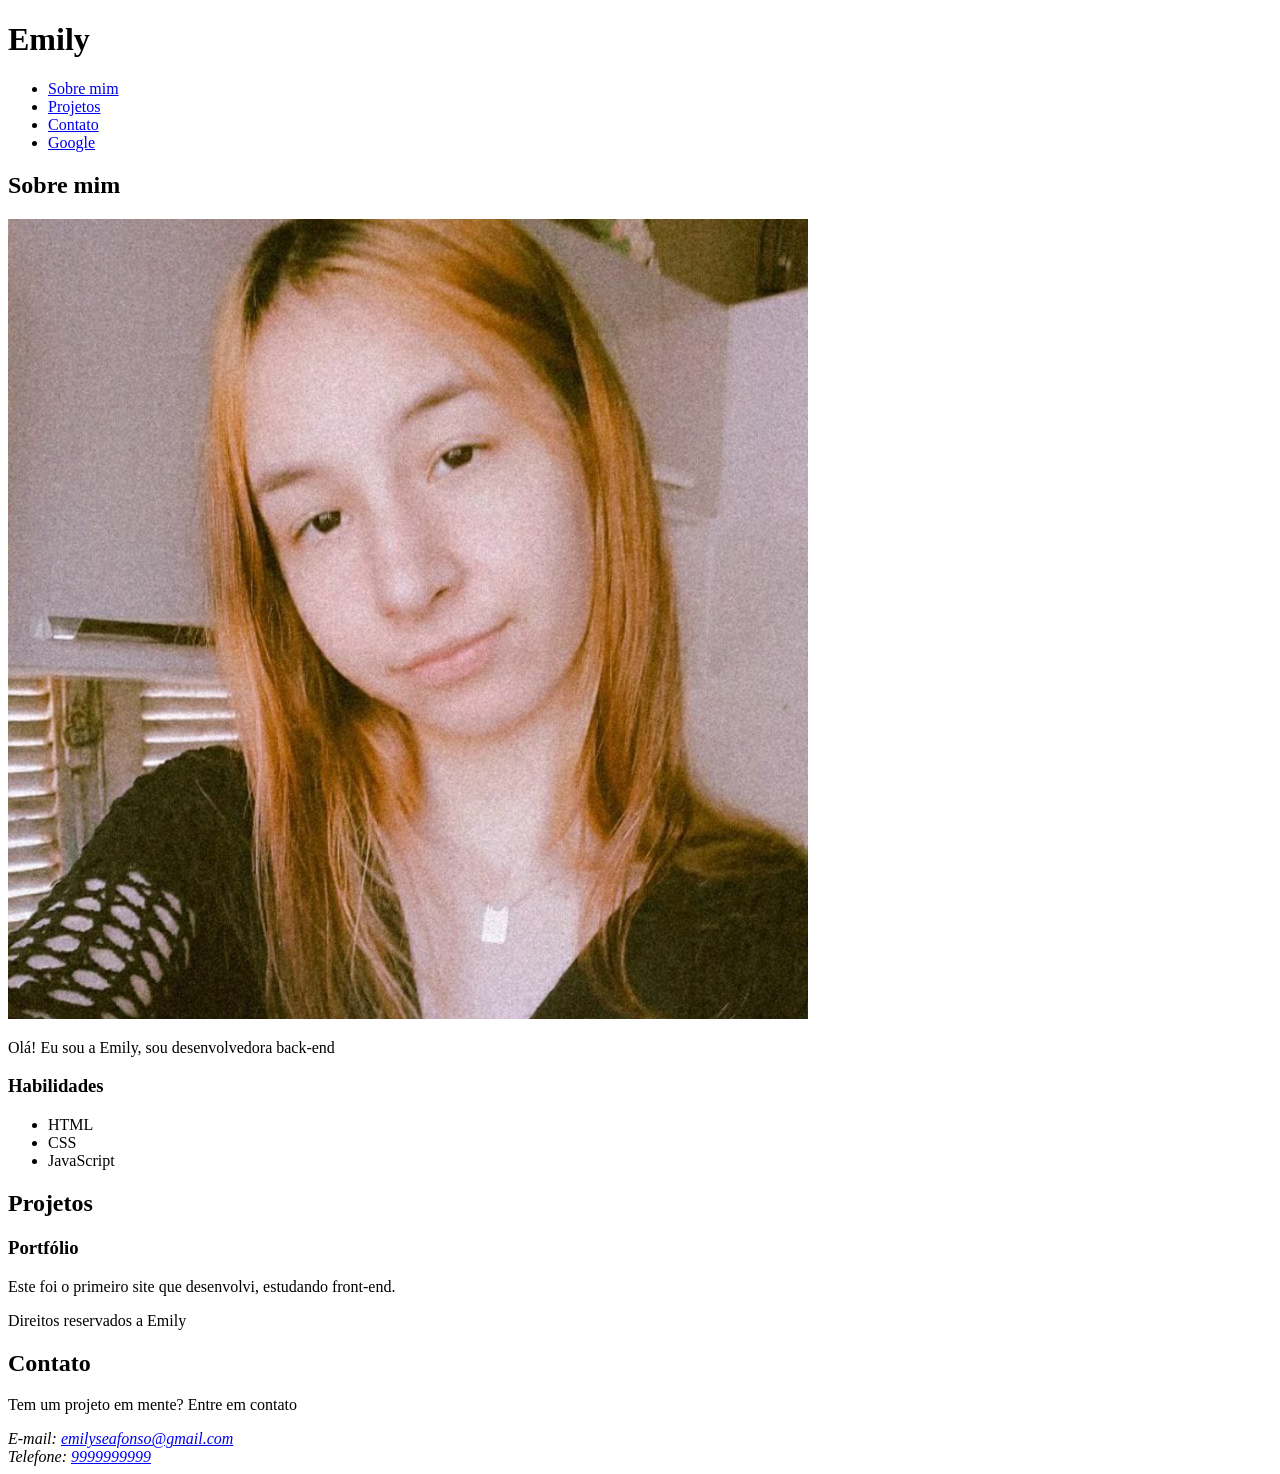
==== Front-end/index.html @ eb9ee212 "Aula 3 - Revendo e Criando base de projeto HTML" ====
<!DOCTYPE html>
<html lang="pt-BR">

<head>
    <meta charset="UTF-8">
    <meta name="viewport" content="width=device-width, initial-scale=1.0">
    <title>Document</title>
</head>

<body>
    <header>
        <h1>Emily</h1>

        <nav> <!-- Seção de navegação do site-->
            <ul> <!-- Lista não ordenada para links do nosso menu -->
                <li><a href="#sobre">Sobre mim</a></li>
                <li><a href="#projetos">Projetos</a></li>
                <li><a href="#contato">Contato</a></li>
                <li><a href="https://google.com" target="_blank">Google</a></li>
            </ul>
        </nav>
    </header>

    <section id="sobre">
        <h2>Sobre mim</h2>
        <img src="imageEmily.jpg" alt="Imagem de foto de perfil" title="Imagem de Perfil">

        <article>
            <p>Olá! Eu sou a Emily, sou desenvolvedora back-end</p>
        </article>

        <aside>
            <h3>Habilidades</h3>
            <ul>
                <li>HTML</li>
                <li>CSS</li>
                <li>JavaScript</li>
            </ul>
        </aside>
    </section>

    <section id="projeto">
        <h2>Projetos</h2>
        <article>
            <h3>Portfólio</h3>

            <p>
                Este foi o primeiro site que desenvolvi, estudando front-end.
            </p>
        </article>
    </section>

    <footer>
        <p>Direitos reservados a Emily</p>

        <section id="contato">
            <h2>Contato</h2>

            <p>Tem um projeto em mente? Entre em contato</p>

            <address>
                E-mail: <a href="mailto:emilyseafonso@gmail.com">emilyseafonso@gmail.com</a> <br>
                Telefone: <a href="tel:+9999999999">9999999999</a>
            </address>
        </section>
    </footer>
</body>

</html>
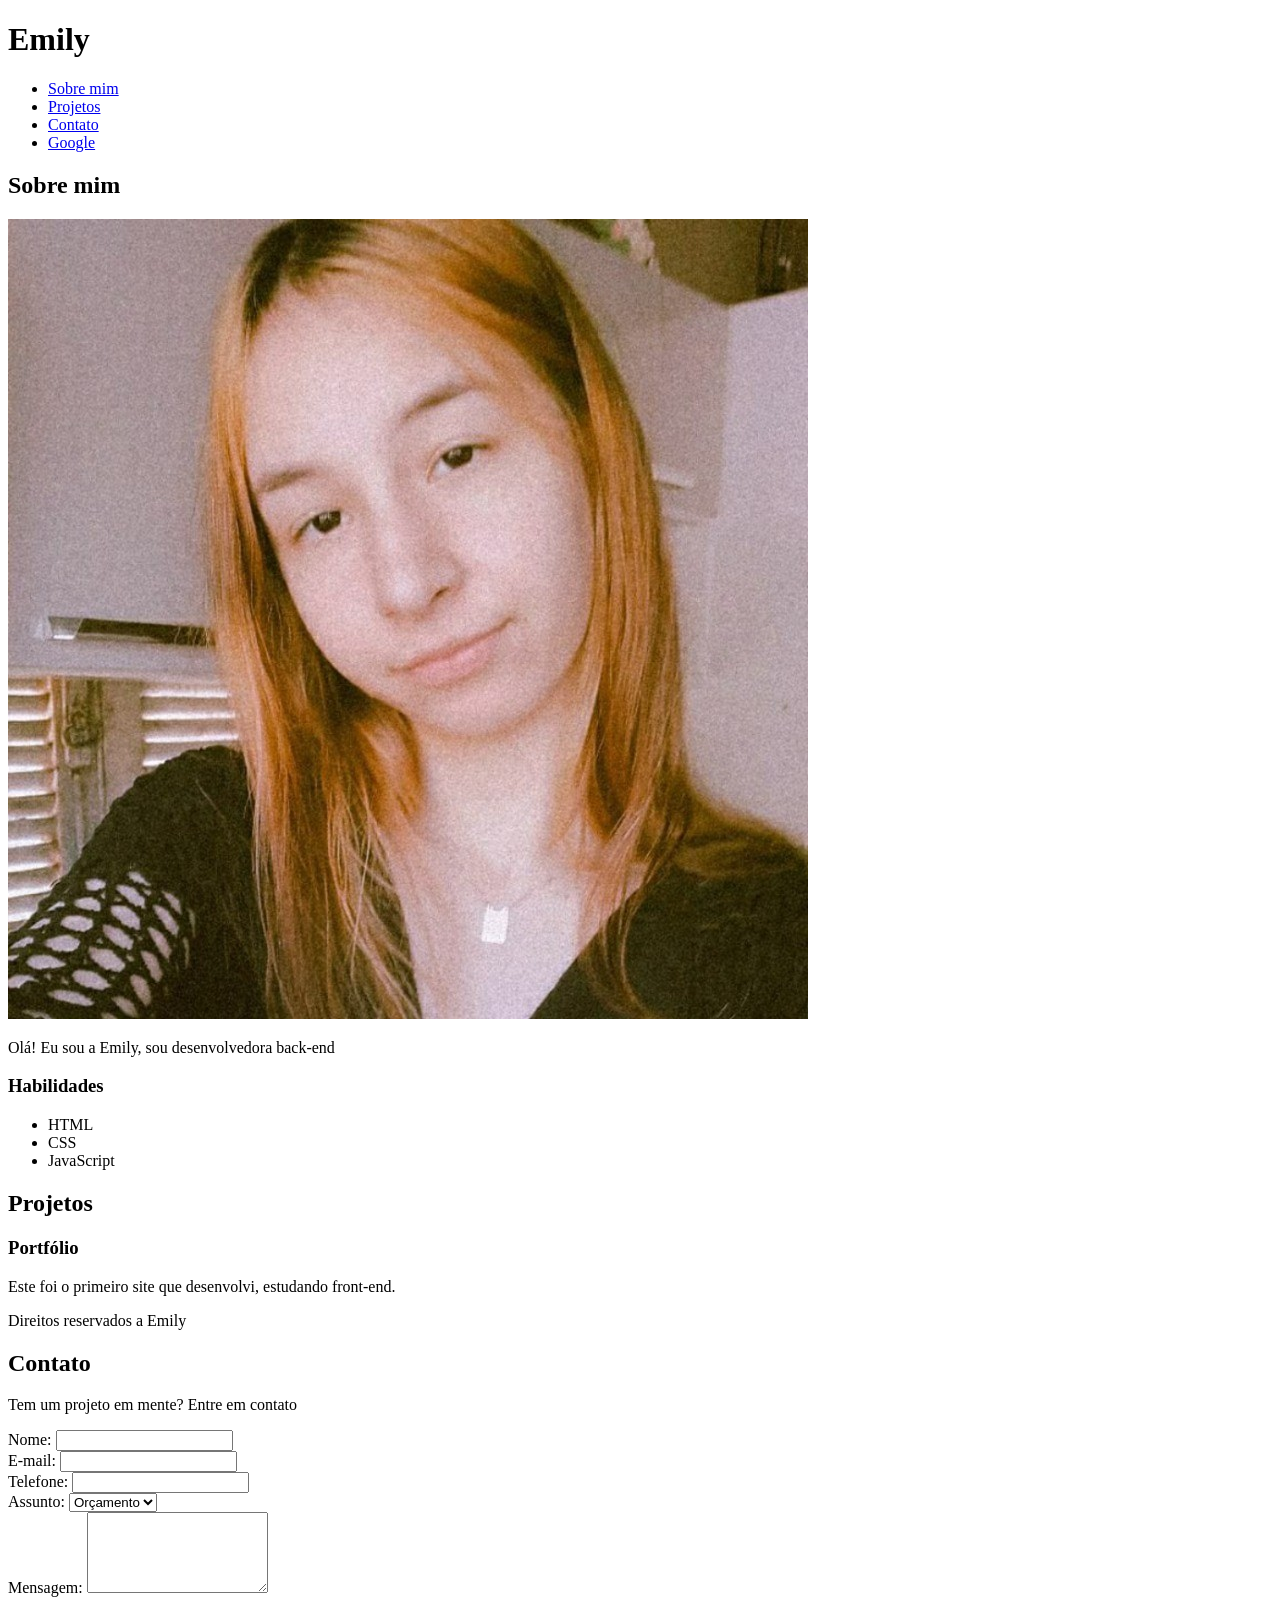
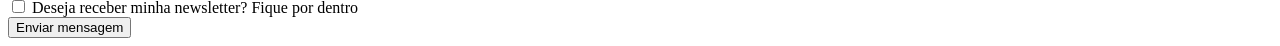
==== commit 47e4d794: "Aula 4 - Formulários e entradas de dados" ====
--- a/Front-end/index.html
+++ b/Front-end/index.html
@@ -58,10 +58,33 @@
 
             <p>Tem um projeto em mente? Entre em contato</p>
 
-            <address>
-                E-mail: <a href="mailto:emilyseafonso@gmail.com">emilyseafonso@gmail.com</a> <br>
-                Telefone: <a href="tel:+9999999999">9999999999</a>
-            </address>
+            <form action="">
+
+                <label for="nome">Nome: </label>
+                <input type="text" id="name" name="nome" required> <br>
+
+                <label for="email">E-mail: </label>
+                <input type="email" id="email" name="email" required> <br>
+
+                <label for="telefone">Telefone: </label>
+                <input type="tel" id="telefone" name="telefone"> <br>
+
+                <label for="assunto">Assunto: </label>
+                <select name="assunto" id="assunto">
+                    <option value="orcamento">Orçamento</option>
+                    <option value="duvida">Dúvida</option>
+                    <option value="outro">Outro</option>
+                </select> <br>
+
+                <label for="mensagem">Mensagem: </label>
+                <textarea name="mensagem" id="mensagem" cols="20" rows="5" required></textarea> <br>
+
+                <input type="checkbox" id="inscricao" name="inscricao"> 
+                <label for="inscricao">Deseja receber minha newsletter? Fique por dentro</label> <br>
+
+                <input type="submit" value="Enviar mensagem">
+ 
+            </form>
         </section>
     </footer>
 </body>
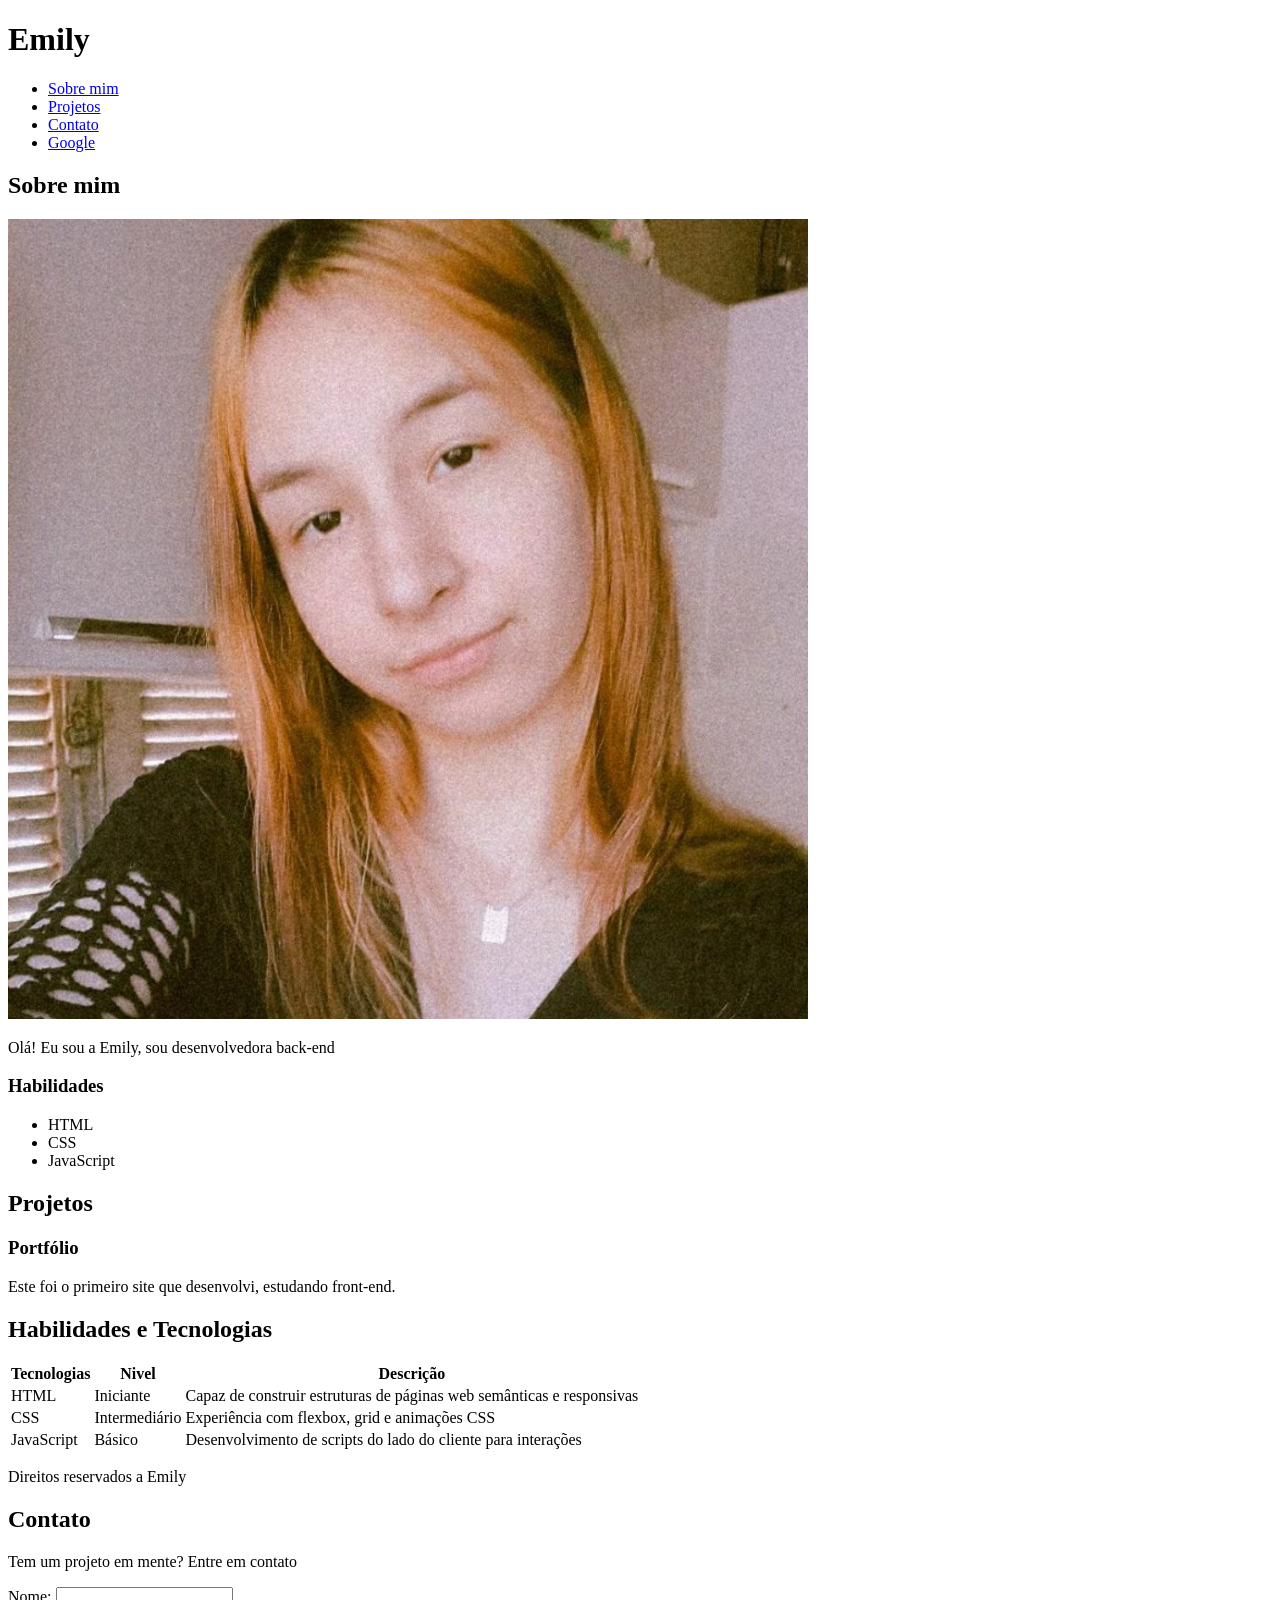
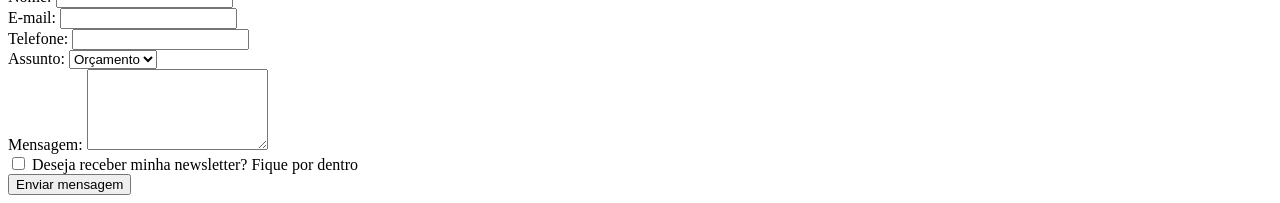
==== commit 4af076a9: "Aula 5 - Tabelas e estruturas de dados com html" ====
--- a/Front-end/index.html
+++ b/Front-end/index.html
@@ -50,6 +50,37 @@
         </article>
     </section>
 
+    <section id="habilidades">
+        <h2>Habilidades e Tecnologias</h2>
+
+        <table>
+            <thead>
+                <tr>
+                    <th>Tecnologias</th>
+                    <th>Nivel</th>
+                    <th>Descrição</th>
+                </tr>
+            </thead>
+            <tbody>
+                <tr>
+                    <td>HTML</td>
+                    <td>Iniciante</td>
+                    <td>Capaz de construir estruturas de páginas web semânticas e responsivas</td>
+                </tr>
+                <tr>
+                    <td>CSS</td>
+                    <td>Intermediário</td>
+                    <td>Experiência com flexbox, grid e animações CSS</td>
+                </tr>
+                <tr>
+                    <td>JavaScript</td>
+                    <td>Básico</td>
+                    <td>Desenvolvimento de scripts do lado do cliente para interações</td>
+                </tr>
+            </tbody>
+        </table>
+    </section>
+
     <footer>
         <p>Direitos reservados a Emily</p>
 
